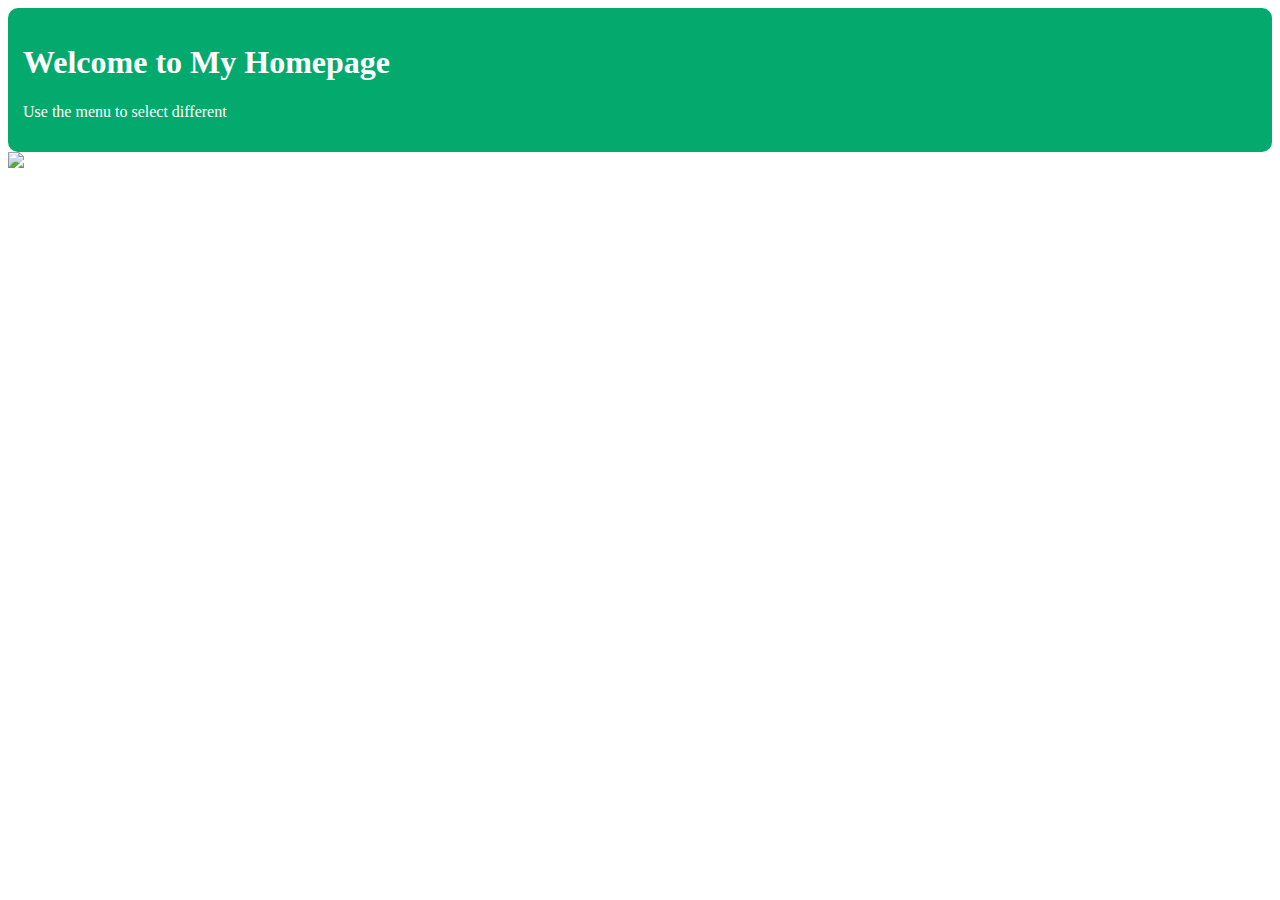
==== .idea/Myhome/index.html @ 6b9bf09b "css working style1" ====
<!DOCTYPE html>
<html lang="en">
<head>
    <meta charset="UTF-8">
    <title>Title</title>
    <style>
        div#top {
            background-color: #04AA6D;
            color:white;
            border-radius: 10px;
            padding:15px;
            padding-top:15px;
        }
    </style>
</head>
<body>
    <div id="container">
        <div id="top">
            <h1>Welcome to My Homepage</h1>
            <p>Use the menu to select different </p>
        </div>
        <div id="wrapper">
            <div id="left"></div>
            <div id="center"></div>
            <div id="right"></div>
        </div>
        <div id="bottom">
            <img src="./image/mountain.jpg">
        </div>
    </div>
</body>
</html>
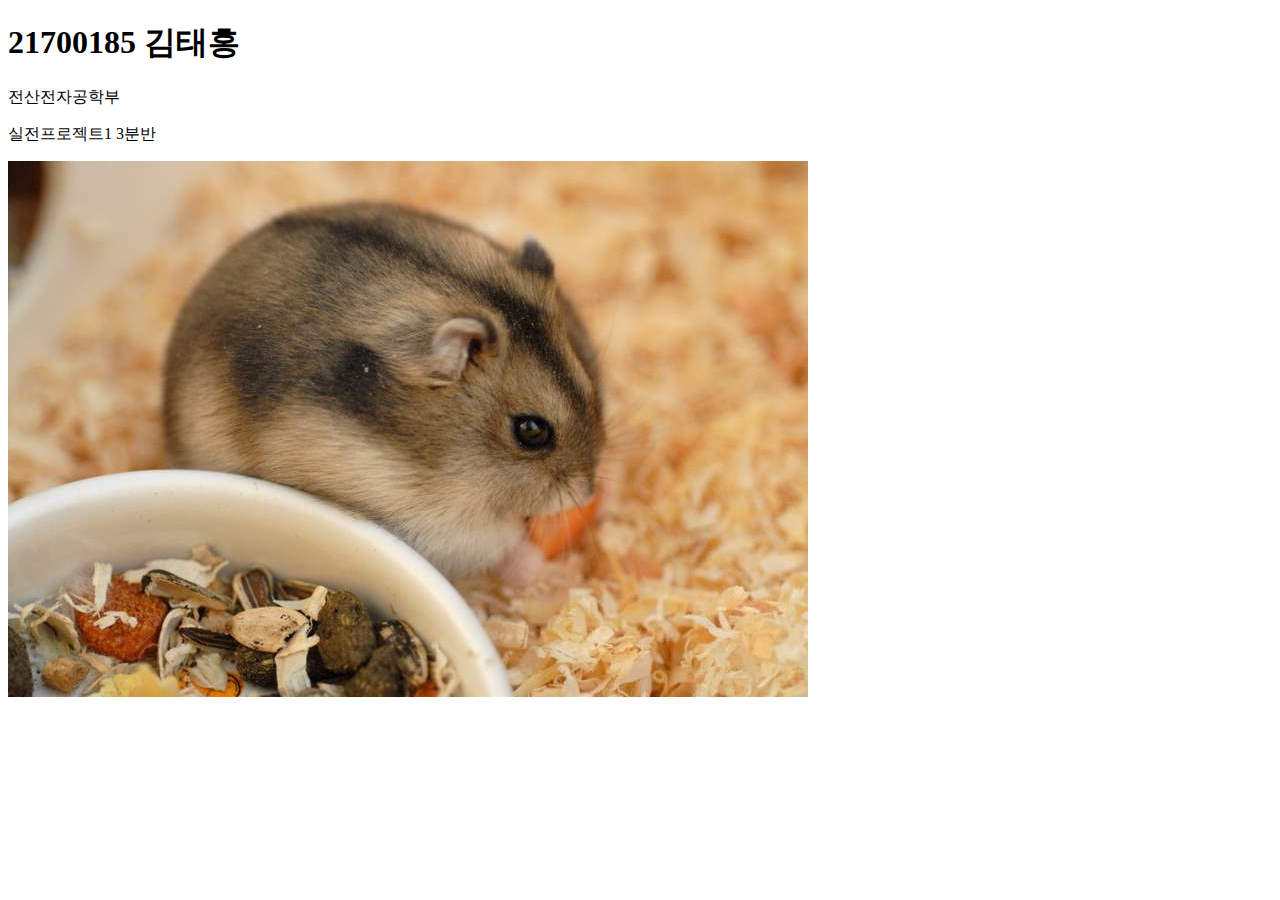
==== commit db280776: "css working style1" ====
--- a/.idea/Myhome/index.html
+++ b/.idea/Myhome/index.html
@@ -4,28 +4,17 @@
     <meta charset="UTF-8">
     <title>Title</title>
     <style>
-        div#top {
-            background-color: #04AA6D;
-            color:white;
-            border-radius: 10px;
-            padding:15px;
-            padding-top:15px;
-        }
     </style>
 </head>
 <body>
     <div id="container">
         <div id="top">
-            <h1>Welcome to My Homepage</h1>
-            <p>Use the menu to select different </p>
-        </div>
-        <div id="wrapper">
-            <div id="left"></div>
-            <div id="center"></div>
-            <div id="right"></div>
+            <h1>21700185 김태홍</h1>
+            <p>전산전자공학부 </p>
+            <p>실전프로젝트1 3분반 </p>
         </div>
         <div id="bottom">
-            <img src="./image/mountain.jpg">
+            <img src="./image/hamster.jpg">
         </div>
     </div>
 </body>
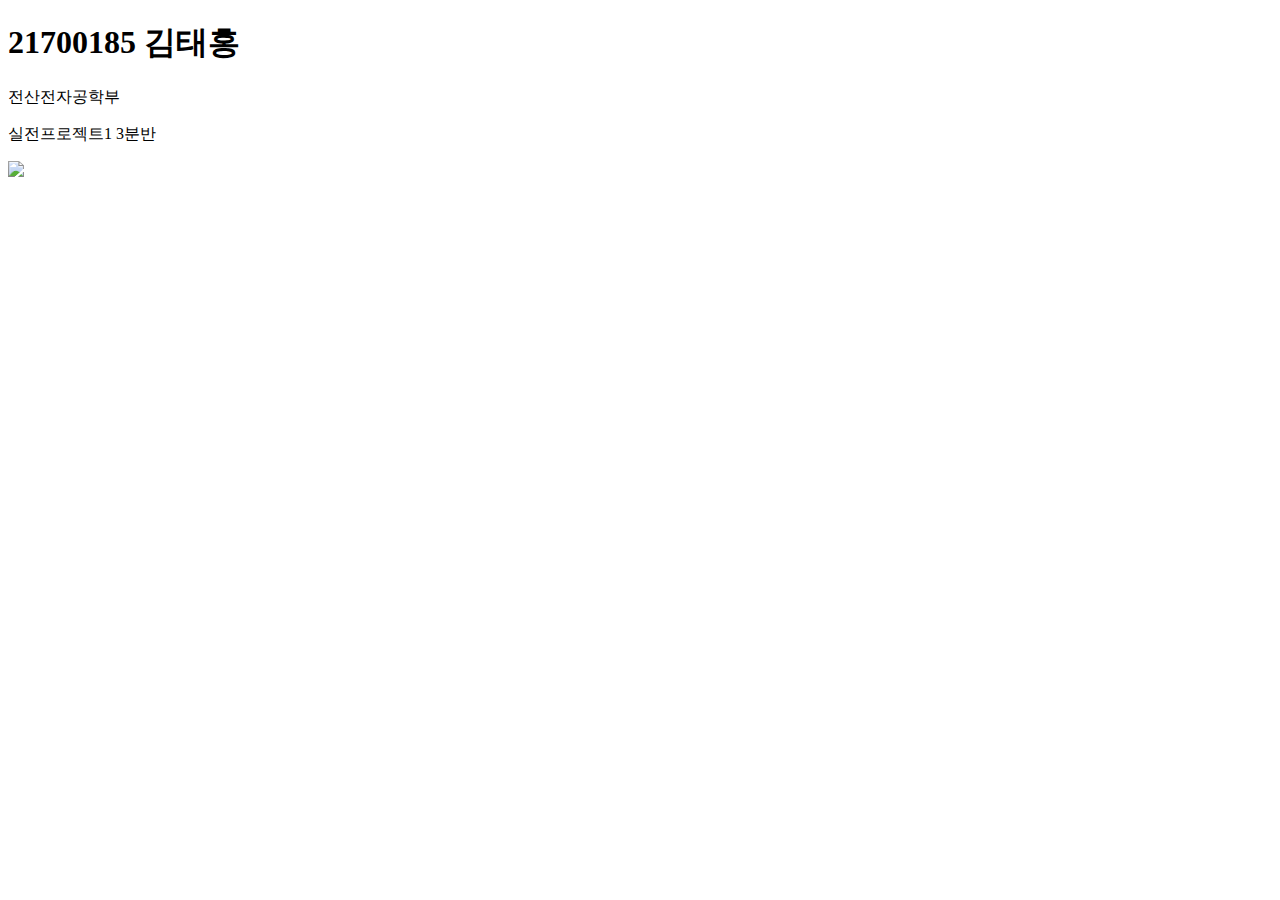
==== commit 82ca9476: "project3 complete" ====
--- a/.idea/Myhome/index.html
+++ b/.idea/Myhome/index.html
@@ -14,7 +14,7 @@
             <p>실전프로젝트1 3분반 </p>
         </div>
         <div id="bottom">
-            <img src="./image/hamster.jpg">
+            <img src="/image/hamster.jpg">
         </div>
     </div>
 </body>
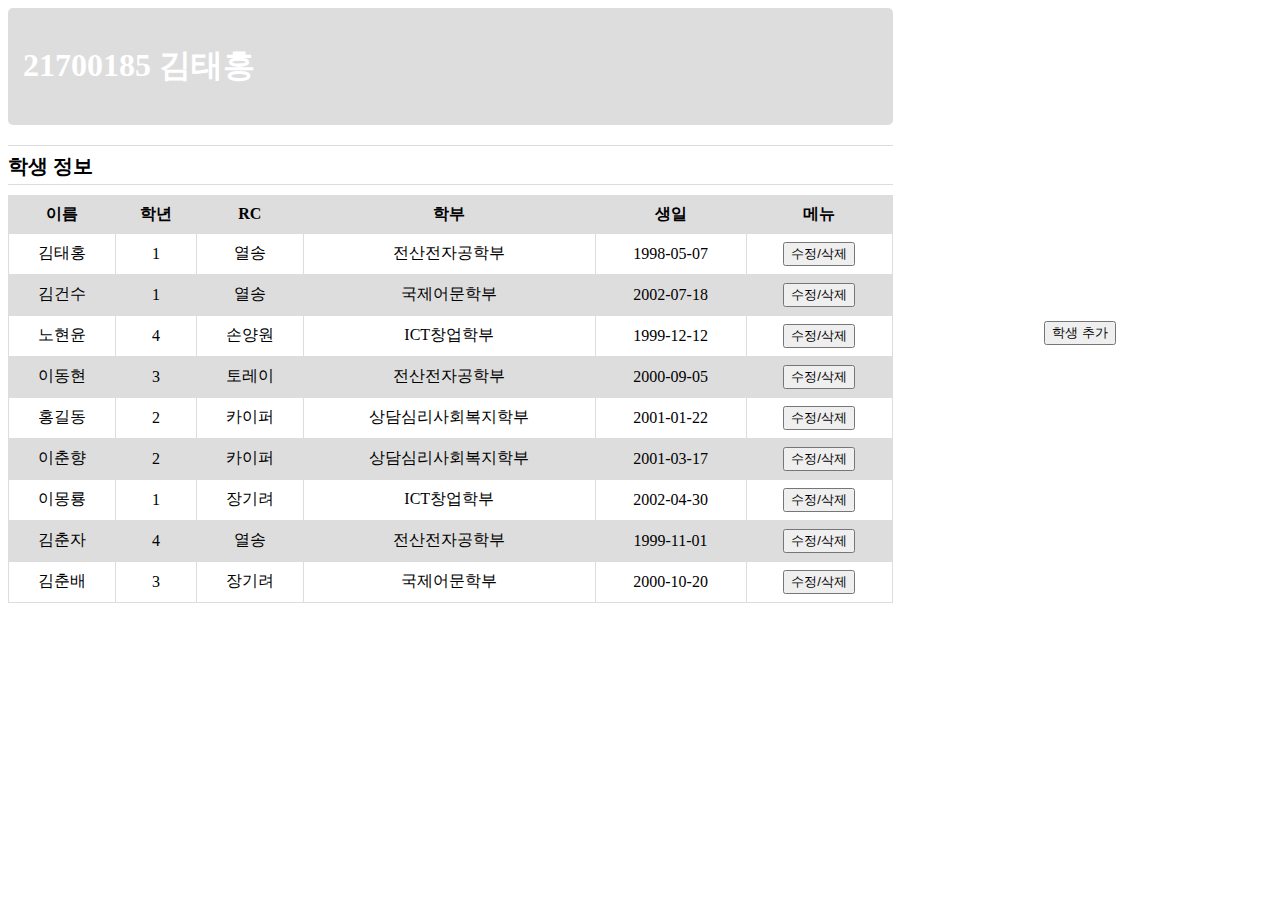
==== commit c95ee5a0: "pro3 com" ====
--- a/.idea/Myhome/index.html
+++ b/.idea/Myhome/index.html
@@ -3,19 +3,186 @@
 <head>
     <meta charset="UTF-8">
     <title>Title</title>
-    <style>
-    </style>
 </head>
+<link rel="stylesheet" href="my.css">
+<style>
+  * {
+    box-sizing: border-box;
+  }
+
+  #students {
+    border-collapse: collapse;
+  }
+
+  #tablename {
+    text-align: center;
+  }
+
+  #students td, #students th {
+    border: 1px solid #dddddd;
+    padding: 8px;
+    text-align: center;
+  }
+
+  tr:nth-child(odd){
+    background-color: #dddddd;
+  }
+
+  #header{
+    background-color: #dddddd;
+    color: #ffffff;
+    padding: 15px;
+    border-radius: 5px;
+    margin-bottom: 20px;
+  }
+
+  #tname{
+    height: 40px;
+    line-height: 40px;
+    font-size: 20px;
+    margin-bottom: 10px;
+    border-top: 1px solid #dddddd;
+    border-bottom: 1px solid #dddddd;
+  }
+
+</style>
 <body>
-    <div id="container">
-        <div id="top">
-            <h1>21700185 김태홍</h1>
-            <p>전산전자공학부 </p>
-            <p>실전프로젝트1 3분반 </p>
-        </div>
-        <div id="bottom">
-            <img src="/image/hamster.jpg">
-        </div>
-    </div>
+  <div class="col-1 col-s-1" id="header">
+    <h1>21700185 김태홍</h1>
+  </div>
+  <div class="col-2 col-s-2" id="tname">
+    <b>학생 정보</b>
+  </div>
+  <div class="col-3 col-s-3">
+    <table class="col-4 col-s-4" id="students">
+      <tbody>
+        <tr>
+          <th>이름</th><th>학년</th><th>RC</th><th>학부</th><th>생일</th><th>메뉴</th>
+        </tr>
+        <tr>
+          <td>김태홍</td><td>1</td><td>열송</td><td>전산전자공학부</td><td>1998-05-07</td>
+          <td>
+            <button onclick="send1(); location.href='edit.html'">수정/삭제</button>
+          </td>
+        </tr>
+        <tr>
+          <td>김건수</td><td>1</td><td>열송</td><td>국제어문학부</td><td>2002-07-18</td>
+          <td>
+            <button onclick="send2(); location.href='edit.html'">수정/삭제</button>
+          </td>
+        </tr>
+        <tr>
+          <td>노현윤</td><td>4</td><td>손양원</td><td>ICT창업학부</td><td>1999-12-12</td>
+          <td>
+            <button onclick="send3(); location.href='edit.html'">수정/삭제</button>
+          </td>
+        </tr>
+        <tr>
+          <td>이동현</td><td>3</td><td>토레이</td><td>전산전자공학부</td><td>2000-09-05</td>
+          <td>
+            <button onclick="send4(); location.href='edit.html'">수정/삭제</button>
+          </td>
+        </tr>
+        <tr>
+          <td>홍길동</td><td>2</td><td>카이퍼</td><td>상담심리사회복지학부</td><td>2001-01-22</td>
+          <td>
+            <button onclick="send5(); location.href='edit.html'">수정/삭제</button>
+          </td>
+        </tr>
+        <tr>
+          <td>이춘향</td><td>2</td><td>카이퍼</td><td>상담심리사회복지학부</td><td>2001-03-17</td>
+          <td>
+            <button onclick="send6(); location.href='edit.html'">수정/삭제</button>
+          </td>
+        </tr>
+        <tr>
+          <td>이몽룡</td><td>1</td><td>장기려</td><td>ICT창업학부</td><td>2002-04-30</td>
+          <td>
+            <button onclick="send7(); location.href='edit.html'">수정/삭제</button>
+          </td>
+        </tr>
+        <tr>
+          <td>김춘자</td><td>4</td><td>열송</td><td>전산전자공학부</td><td>1999-11-01</td>
+          <td>
+            <button onclick="send8(); location.href='edit.html'">수정/삭제</button>
+          </td>
+        </tr>
+        <tr>
+          <td>김춘배</td><td>3</td><td>장기려</td><td>국제어문학부</td><td>2000-10-20</td>
+          <td>
+            <button onclick="send9(); location.href='edit.html'">수정/삭제</button>
+          </td>
+        </tr>
+      </tbody>
+    </table>
+  </div>
+  <div class="col-5 col-s-5">
+    <button onclick="location.href='add.html'">학생 추가</button>
+  </div>
 </body>
-</html>+<script>
+  function send1(){
+    window.localStorage.setItem('sname','김태홍');
+    window.localStorage.setItem('grade','4');
+    window.localStorage.setItem('RC','열송학사');
+    window.localStorage.setItem('department','전산전자공학부');
+    window.localStorage.setItem('birthday','1998-05-07');
+  }
+  function send2(){
+    window.localStorage.setItem('sname','김건수');
+    window.localStorage.setItem('grade','1');
+    window.localStorage.setItem('RC','열송학사');
+    window.localStorage.setItem('department','국제어문학부');
+    window.localStorage.setItem('birthday','2002-07-18');
+  }
+  function send3(){
+    window.localStorage.setItem('sname','노현윤');
+    window.localStorage.setItem('grade','4');
+    window.localStorage.setItem('RC','손양원');
+    window.localStorage.setItem('department','ICT창업학부');
+    window.localStorage.setItem('birthday','1999-12-12');
+  }
+  function send4(){
+    window.localStorage.setItem('sname','이동현');
+    window.localStorage.setItem('grade','3');
+    window.localStorage.setItem('RC','토레이');
+    window.localStorage.setItem('department','전산전자공학부');
+    window.localStorage.setItem('birthday','2001-01-22');
+  }
+  function send5(){
+    window.localStorage.setItem('sname','홍길동');
+    window.localStorage.setItem('grade','2');
+    window.localStorage.setItem('RC','카이퍼');
+    window.localStorage.setItem('department','상담심리사회복지학부');
+    window.localStorage.setItem('birthday','2001-01-22');
+  }
+  function send6(){
+    window.localStorage.setItem('sname','이춘향');
+    window.localStorage.setItem('grade','2');
+    window.localStorage.setItem('RC','카이퍼');
+    window.localStorage.setItem('department','상담심리사회복지학부');
+    window.localStorage.setItem('birthday','2001-03-17');
+  }
+  function send7(){
+    window.localStorage.setItem('sname','이몽룡');
+    window.localStorage.setItem('grade','1');
+    window.localStorage.setItem('RC','장기려');
+    window.localStorage.setItem('department','ICT창업학부');
+    window.localStorage.setItem('birthday','2002-04-30');
+  }
+  function send8(){
+    window.localStorage.setItem('sname','김춘자');
+    window.localStorage.setItem('grade','4');
+    window.localStorage.setItem('RC','열송학사');
+    window.localStorage.setItem('department','전산전자공학부');
+    window.localStorage.setItem('birthday','1999-11-01');
+  }
+  function send9(){
+    window.localStorage.setItem('sname','김춘배');
+    window.localStorage.setItem('grade','3');
+    window.localStorage.setItem('RC','장기려');
+    window.localStorage.setItem('department','국제어문학부');
+    window.localStorage.setItem('birthday','2000-10-20');
+  }
+</script>
+</html>
--- a/.idea/Myhome/my.css
+++ b/.idea/Myhome/my.css
@@ -0,0 +1,20 @@
+@media only screen and (min-width: 500px) {
+    .col-s-1 {text-align: center;}
+    .col-s-2 {text-align: center; width: 100%;}
+    .col-s-4 {width: 100%;}
+    .col-s-5 {margin-top: 10px;}
+    .col-s-6 {visibility: collapse;}
+    .col-s-8 {visibility: visible;}
+    .col-s-9 {visibility: collapse;}
+}
+
+@media only screen and (min-width: 768px) {
+    .col-1 {float: left; width: 70%; text-align: left; }
+    .col-2 {float: left; width: 70%; text-align: left;}
+    .col-4 {float: left; width: 70%; margin-bottom: 10px;}
+    .col-5 {float: right; width: 18%; height: 100%; margin-top: 10%;}
+    .col-6 {visibility: visible; }
+    .col-7 {visibility: visible; }
+    .col-8 {visibility: collapse;}
+    .col-9 {visibility: visible;}
+}